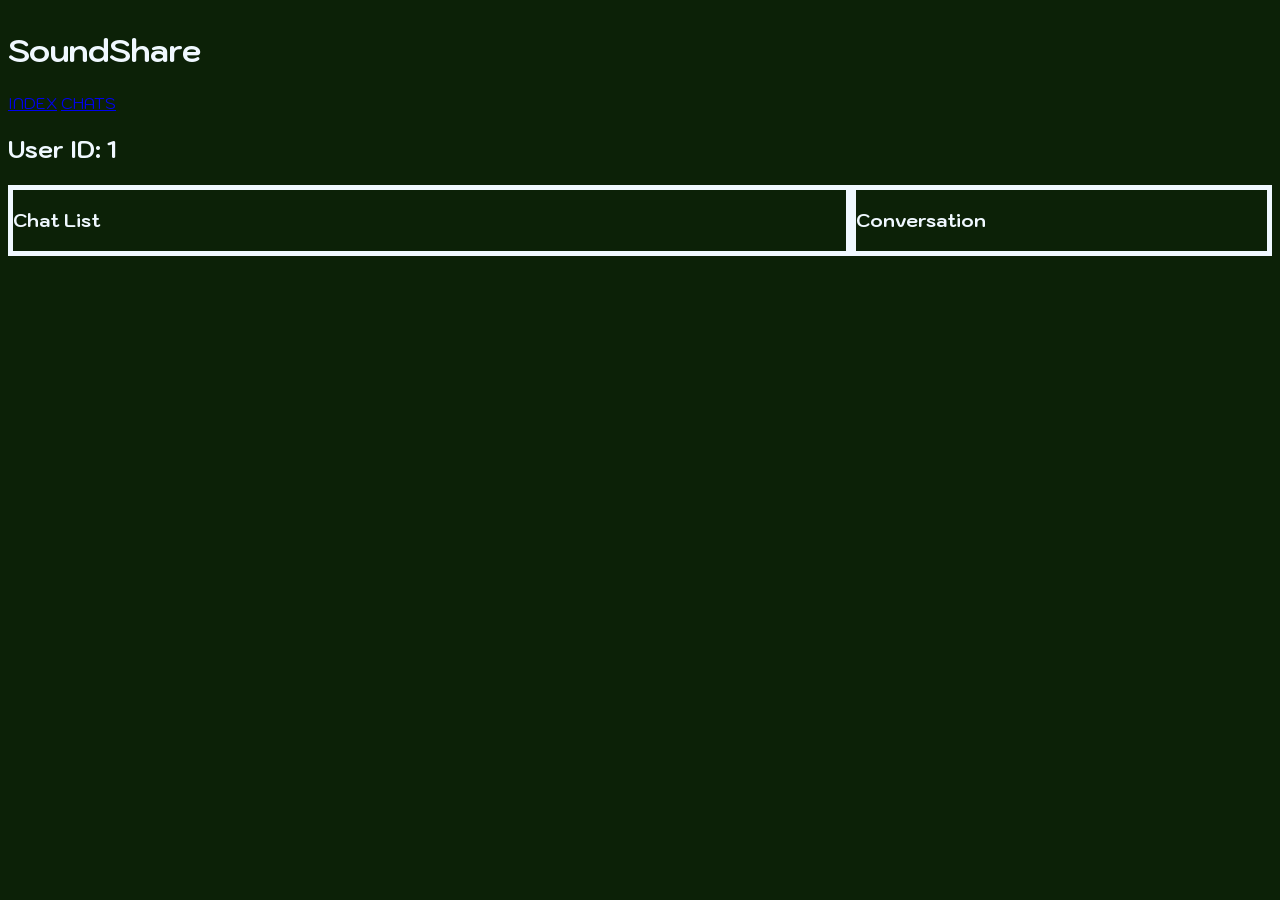
==== src/client/chats.html @ fd88407b "audio to db" ====
<!DOCTYPE html>

<head>
    <link href="css/base.css" rel="stylesheet">
    <link href="css/chats.css" rel="stylesheet">
    </head>

<body>
    <div id="wrapper">

        <header class="banner">
            <h1>SoundShare</h1>
        </header>

        <div class="nav">
            <a href="index.html">INDEX</a>
            <a href="chats.html">CHATS</a>
        </div>

        <main>
            <h2 id="display_id"></h2>
        </main>

        <div class="chat_list">
            <h3>Chat List</h3>
            <div id="chat_list"></div>
        </div>

        <div class="conversation">
            <h3>Conversation</h3>
            <div id="chat"></div>
            <div id="message_box"></div>
        </div>

    </div>

    <script type="module" src="js/chats.js" defer></script>
    <script type="module" src="js/audiorecord.js"></script>

</body>

</html>
---- src/client/css/base.css ----
/* font import ------------------------------------------*/
@import url('https://fonts.googleapis.com/css2?family=Kodchasan:ital,wght@0,200;0,300;0,400;0,500;0,600;0,700;1,200;1,300;1,400;1,500;1,600;1,700&display=swap');

.kodchasan-extralight {
    font-family: "Kodchasan", sans-serif;
    font-weight: 200;
    font-style: normal;
}

.kodchasan-light {
    font-family: "Kodchasan", sans-serif;
    font-weight: 300;
    font-style: normal;
}

.kodchasan-regular {
    font-family: "Kodchasan", sans-serif;
    font-weight: 400;
    font-style: normal;
}

.kodchasan-medium {
    font-family: "Kodchasan", sans-serif;
    font-weight: 500;
    font-style: normal;
}

.kodchasan-semibold {
    font-family: "Kodchasan", sans-serif;
    font-weight: 600;
    font-style: normal;
}

.kodchasan-bold {
    font-family: "Kodchasan", sans-serif;
    font-weight: 700;
    font-style: normal;
}

.kodchasan-extralight-italic {
    font-family: "Kodchasan", sans-serif;
    font-weight: 200;
    font-style: italic;
}

.kodchasan-light-italic {
    font-family: "Kodchasan", sans-serif;
    font-weight: 300;
    font-style: italic;
}

.kodchasan-regular-italic {
    font-family: "Kodchasan", sans-serif;
    font-weight: 400;
    font-style: italic;
}

.kodchasan-medium-italic {
    font-family: "Kodchasan", sans-serif;
    font-weight: 500;
    font-style: italic;
}

.kodchasan-semibold-italic {
    font-family: "Kodchasan", sans-serif;
    font-weight: 600;
    font-style: italic;
}

.kodchasan-bold-italic {
    font-family: "Kodchasan", sans-serif;
    font-weight: 700;
    font-style: italic;
}

/* base grid sections --------------------------------------------------*/
.banner {
    grid-area: banner;
}

main {
    grid-area: main;
}

.nav{
    grid-area: nav;
}
/* element CSS ------------------------------------------*/
html {
    background-color: #0c2107;
    color: aliceblue;
    font-family: "Kodchasan", sans-serif;
    font-weight: 400;
    font-style: normal;
}

h1{
    font-weight: 700;
}
---- src/client/css/chats.css ----
/*wrapper & Layouts*/
/*Specific Grid Names*/
.chat_list {
    grid-area: chat_list;
}

.conversation {
    grid-area: conversation;
}

#wrapper {
    max-width: 110em;
    margin: 0 auto;
    display: grid;
    grid-template-columns: 6fr 3fr;
    grid-template-areas:
        "banner banner"
        "nav nav"
        "main main"
        "chat_list conversation"
    ;
}

/*sent message*/
.sent{
text-align: right;
}

/*recived message*/
.received{
text-align: left;
}
/*Temp CSS*/
.chat_list {
    border: 5px;
    border-style: solid;
}

.conversation {
    border: 5px;
    border-style: solid;
}
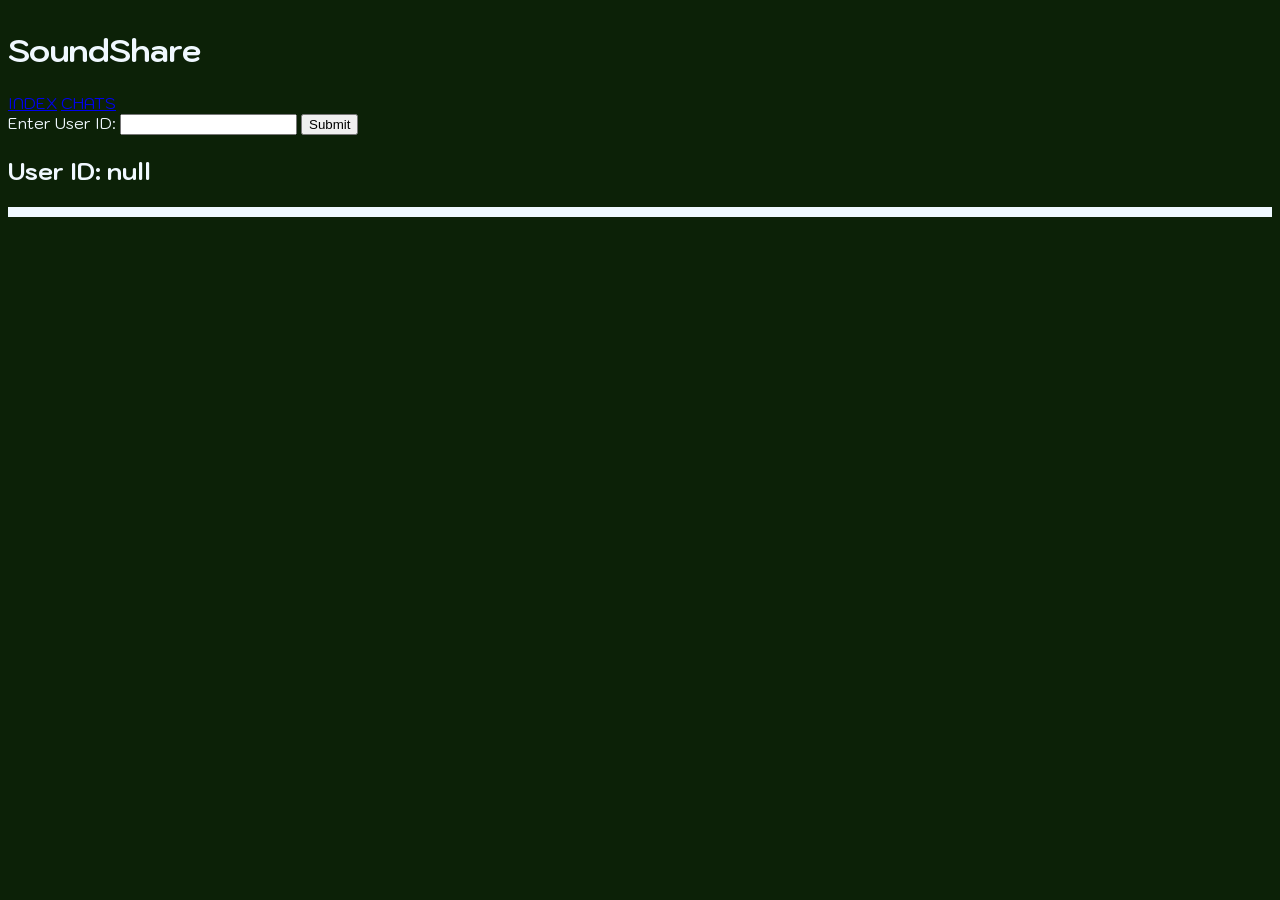
==== commit 446aa8b9: "start new chat with uid and temp login system" ====
--- a/src/client/chats.html
+++ b/src/client/chats.html
@@ -3,7 +3,7 @@
 <head>
     <link href="css/base.css" rel="stylesheet">
     <link href="css/chats.css" rel="stylesheet">
-    </head>
+</head>
 
 <body>
     <div id="wrapper">
@@ -18,18 +18,21 @@
         </div>
 
         <main>
+            <form id="uid_form">
+                <label for="uid">Enter User ID:</label>
+                <input type="text" id="uid" name="uid">
+                <input type="submit" value="Submit" id="uid_submit">
+            </form>
             <h2 id="display_id"></h2>
         </main>
 
+        <div class="new_chat">
+        </div>
+
         <div class="chat_list">
-            <h3>Chat List</h3>
-            <div id="chat_list"></div>
         </div>
 
         <div class="conversation">
-            <h3>Conversation</h3>
-            <div id="chat"></div>
-            <div id="message_box"></div>
         </div>
 
     </div>
--- a/src/client/css/chats.css
+++ b/src/client/css/chats.css
@@ -17,6 +17,7 @@
         "banner banner"
         "nav nav"
         "main main"
+        "new_chat new_chat"
         "chat_list conversation"
     ;
 }
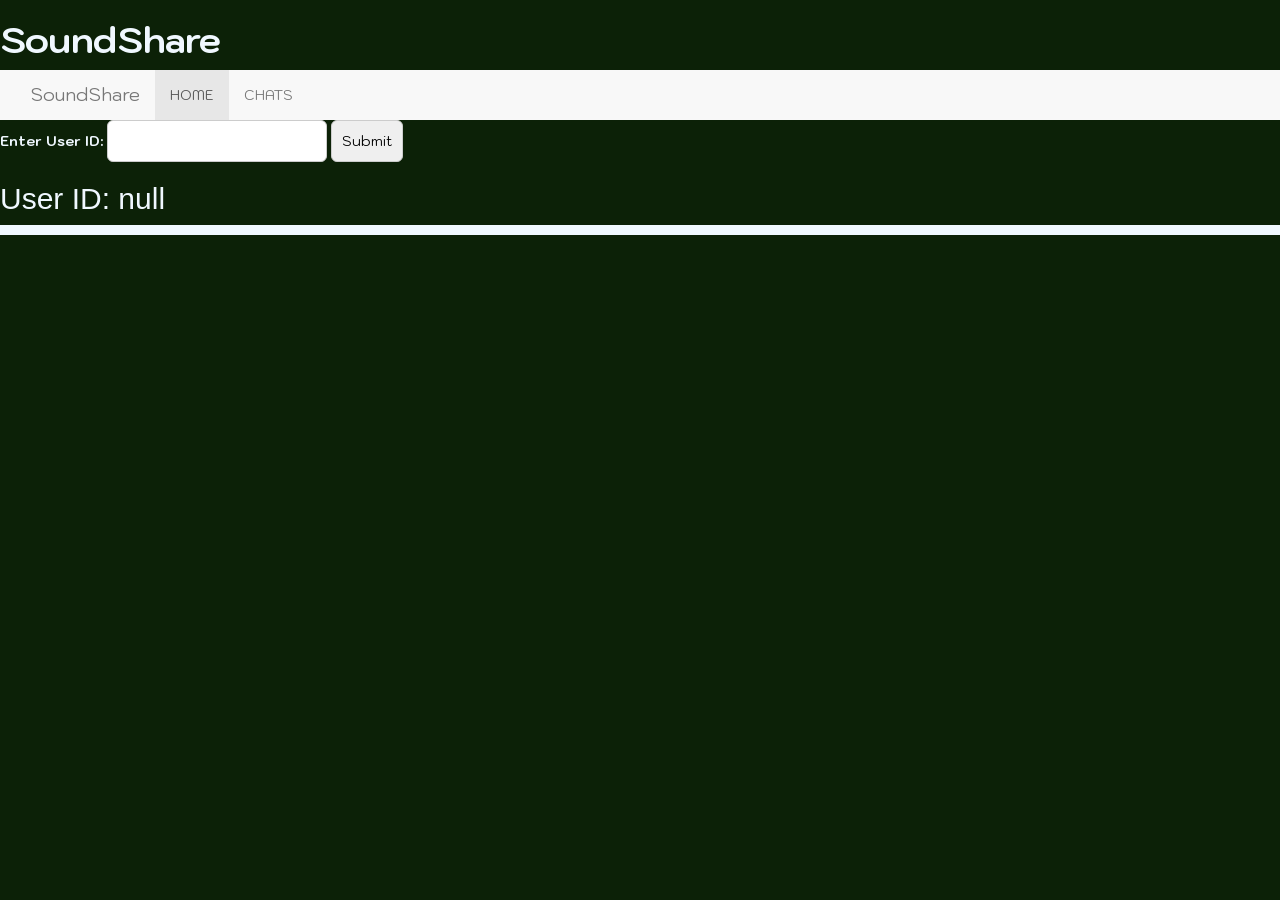
==== commit 6a686199: "css changes" ====
--- a/src/client/chats.html
+++ b/src/client/chats.html
@@ -1,6 +1,7 @@
 <!DOCTYPE html>
 
 <head>
+    <link rel="stylesheet" href="https://maxcdn.bootstrapcdn.com/bootstrap/3.4.1/css/bootstrap.min.css">
     <link href="css/base.css" rel="stylesheet">
     <link href="css/chats.css" rel="stylesheet">
 </head>
@@ -12,10 +13,17 @@
             <h1>SoundShare</h1>
         </header>
 
-        <div class="nav">
-            <a href="index.html">INDEX</a>
-            <a href="chats.html">CHATS</a>
-        </div>
+        <nav class="nav navbar-default">
+            <div class="container-fluid">
+                <div class="navbar-header">
+                    <a class="navbar-brand" href="index.html">SoundShare</a>
+                </div>
+                <ul class="nav navbar-nav">
+                    <li class="active"><a href="index.html">HOME</a></li>
+                    <li><a href="chats.html">CHATS</a></li>
+                </ul>
+            </div>
+        </nav>
 
         <main>
             <form id="uid_form">
--- a/src/client/css/base.css
+++ b/src/client/css/base.css
@@ -96,4 +96,33 @@
 
 h1{
     font-weight: 700;
+}
+
+body{
+    background-color: #0c2107;
+    color: aliceblue;
+    font-family: "Kodchasan", sans-serif;
+    font-weight: 400;
+    font-style: normal;
+}
+
+input[type="text"] {
+    padding: 10px;
+    border: 1px solid #ccc;
+    border-radius: 6px;
+    color: black;
+}
+
+input[type="submit"] {
+    padding: 10px;
+    border: 1px solid #ccc;
+    border-radius: 6px;
+    color: black;
+}
+
+button {
+    padding: 10px;
+    border: 1px solid #ccc;
+    border-radius: 6px;
+    color: black;
 }
--- a/src/client/css/chats.css
+++ b/src/client/css/chats.css
@@ -8,11 +8,15 @@
     grid-area: conversation;
 }
 
+.new_chat {
+    grid-area: new_chat;
+}
+
 #wrapper {
     max-width: 110em;
     margin: 0 auto;
     display: grid;
-    grid-template-columns: 6fr 3fr;
+    grid-template-columns: 3fr 6fr;
     grid-template-areas:
         "banner banner"
         "nav nav"
@@ -22,15 +26,6 @@
     ;
 }
 
-/*sent message*/
-.sent{
-text-align: right;
-}
-
-/*recived message*/
-.received{
-text-align: left;
-}
 /*Temp CSS*/
 .chat_list {
     border: 5px;
@@ -40,4 +35,61 @@
 .conversation {
     border: 5px;
     border-style: solid;
+}
+
+#chat_list button {
+    color: black;
+}
+
+#chat div{
+    width: 100%;
+    display: inline-block;
+}
+
+#chat p{
+    border-color: darkgray;
+    border-width: 2px;
+    border-style: solid;
+    width: fit-content;
+    min-width: 3em;
+}
+
+#chat .sent p{
+    float: right;
+    text-align: right;
+    border-top-left-radius: 1em;
+    border-bottom-left-radius: 1em;
+    max-width: 45%;
+    padding: 1em 0.5em 1em 1em;
+}
+
+#chat .received p{
+    float: left;
+    text-align: left;
+    border-top-right-radius: 1em;
+    border-bottom-right-radius: 1em;
+    max-width: 45%;
+    padding: 1em 1em 1em 0.5em;
+}
+
+#chat audio{
+    border-color: darkgray;
+    border-width: 2px;
+    border-style: solid;
+}
+
+#chat .sent audio {
+    float: right;
+    border-top-left-radius: 1em;
+    border-bottom-left-radius: 1em;
+    max-width: 45%;
+    padding: 1em 0.5em 1em 1em;
+}
+
+#chat .received audio {
+    float: left;
+    border-top-right-radius: 1em;
+    border-bottom-right-radius: 1em;
+    max-width: 45%;
+    padding: 1em 1em 1em 0.5em;
 }
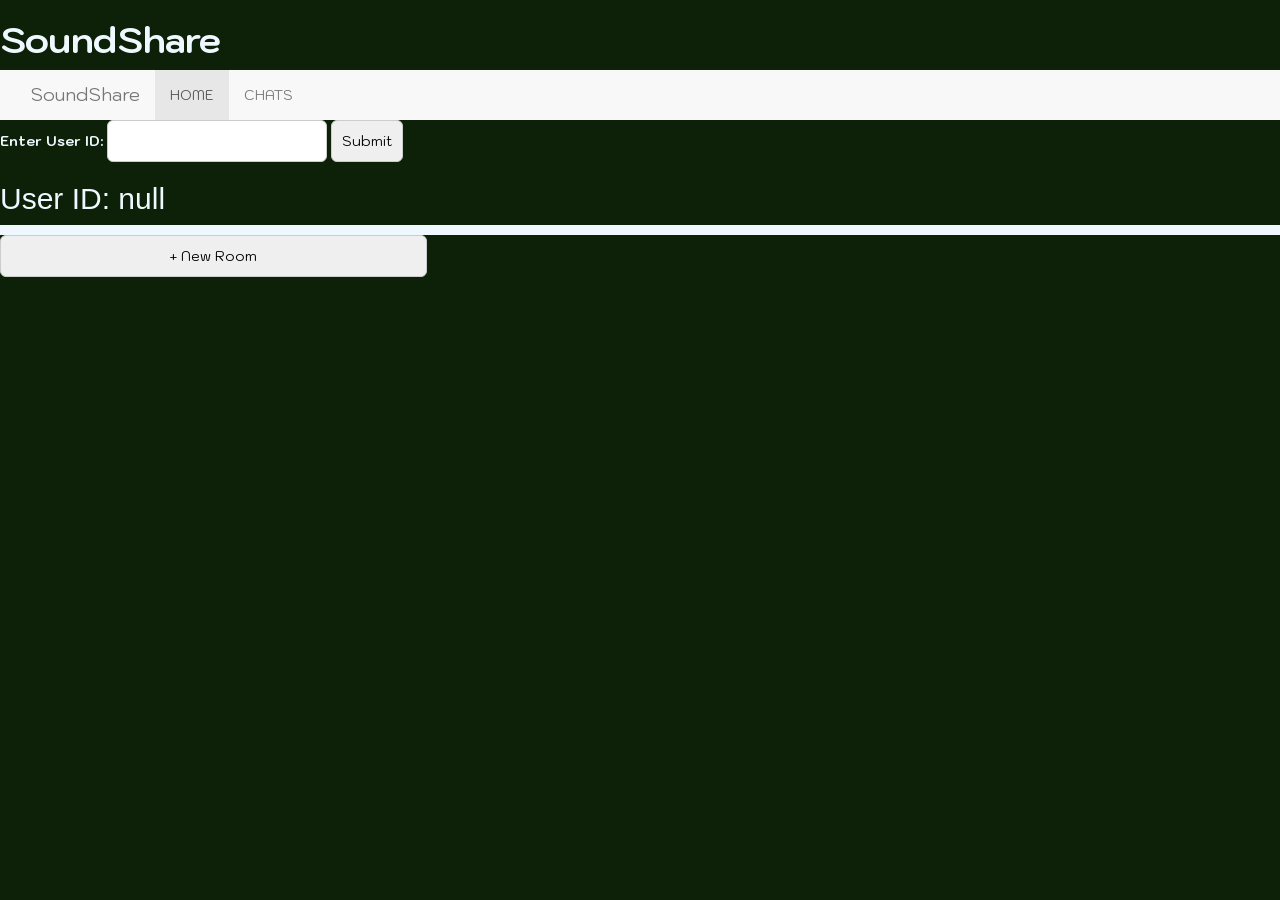
==== commit 05f0d222: "create new chat rooms" ====
--- a/src/client/chats.html
+++ b/src/client/chats.html
@@ -4,6 +4,7 @@
     <link rel="stylesheet" href="https://maxcdn.bootstrapcdn.com/bootstrap/3.4.1/css/bootstrap.min.css">
     <link href="css/base.css" rel="stylesheet">
     <link href="css/chats.css" rel="stylesheet">
+    <link href="css/createroom.css" rel="stylesheet">
 </head>
 
 <body>
@@ -43,10 +44,30 @@
         <div class="conversation">
         </div>
 
+        <!-- Trigger button -->
+        <button id="open_modal">+ New Room</button>
+
+        <!-- Modal -->
+        <div id="room_modal" class="modal hidden">
+            <div class="modal-content">
+
+                <span id="close_modal">&times;</span>
+
+                <h2>Create New Room</h2>
+
+                <input type="text" id="room_name" placeholder="Room name">
+
+                <div id="user_list"></div>
+
+                <button id="create_room_btn">Create Room</button>
+            </div>
+        </div>
+
     </div>
 
     <script type="module" src="js/chats.js" defer></script>
     <script type="module" src="js/audiorecord.js"></script>
+    <script type="module" src="js/createroom.js"></script>
 
 </body>
 
--- a/src/client/css/chats.css
+++ b/src/client/css/chats.css
@@ -41,12 +41,8 @@
     color: black;
 }
 
-#chat div{
-    width: 100%;
-    display: inline-block;
-}
-
-#chat p{
+#chat .message_box{
+    max-width: 45%;
     border-color: darkgray;
     border-width: 2px;
     border-style: solid;
@@ -54,42 +50,30 @@
     min-width: 3em;
 }
 
-#chat .sent p{
-    float: right;
-    text-align: right;
+#chat .sent {
+    display: flex;
+    justify-content: flex-end;
+}
+
+#chat .received {
+    display: flex;
+    justify-content: flex-start;
+}
+
+#chat .sent .message_box {
     border-top-left-radius: 1em;
     border-bottom-left-radius: 1em;
-    max-width: 45%;
     padding: 1em 0.5em 1em 1em;
 }
 
-#chat .received p{
-    float: left;
-    text-align: left;
+#chat .received .message_box {
     border-top-right-radius: 1em;
     border-bottom-right-radius: 1em;
-    max-width: 45%;
     padding: 1em 1em 1em 0.5em;
 }
 
-#chat audio{
-    border-color: darkgray;
-    border-width: 2px;
-    border-style: solid;
-}
-
-#chat .sent audio {
-    float: right;
-    border-top-left-radius: 1em;
-    border-bottom-left-radius: 1em;
-    max-width: 45%;
-    padding: 1em 0.5em 1em 1em;
-}
-
-#chat .received audio {
-    float: left;
-    border-top-right-radius: 1em;
-    border-bottom-right-radius: 1em;
-    max-width: 45%;
-    padding: 1em 1em 1em 0.5em;
+#chat .received .name {
+    font-size: 0.8em;
+    color: gray;
+    margin-bottom: 4px;
 }
--- a/src/client/css/createroom.css
+++ b/src/client/css/createroom.css
@@ -0,0 +1,47 @@
+/* Modal background */
+.modal {
+    position: fixed;
+    top: 0;
+    left: 0;
+    width: 100%;
+    height: 100%;
+    background: rgba(0,0,0,0.5);
+
+    display: flex;
+    justify-content: center;
+    align-items: center;
+}
+
+/* Hidden state */
+.hidden {
+    display: none;
+}
+
+/* Modal box */
+.modal-content {
+    background: rgb(64, 18, 228);
+    padding: 20px;
+    border-radius: 12px;
+    width: 300px;
+    max-height: 80vh;
+    overflow-y: auto;
+}
+
+/* Close button */
+#close_modal {
+    float: right;
+    cursor: pointer;
+    font-size: 20px;
+}
+
+/* User list */
+#user_list {
+    margin: 10px 0;
+}
+
+.user-item {
+    display: flex;
+    align-items: center;
+    gap: 8px;
+    margin: 5px 0;
+}
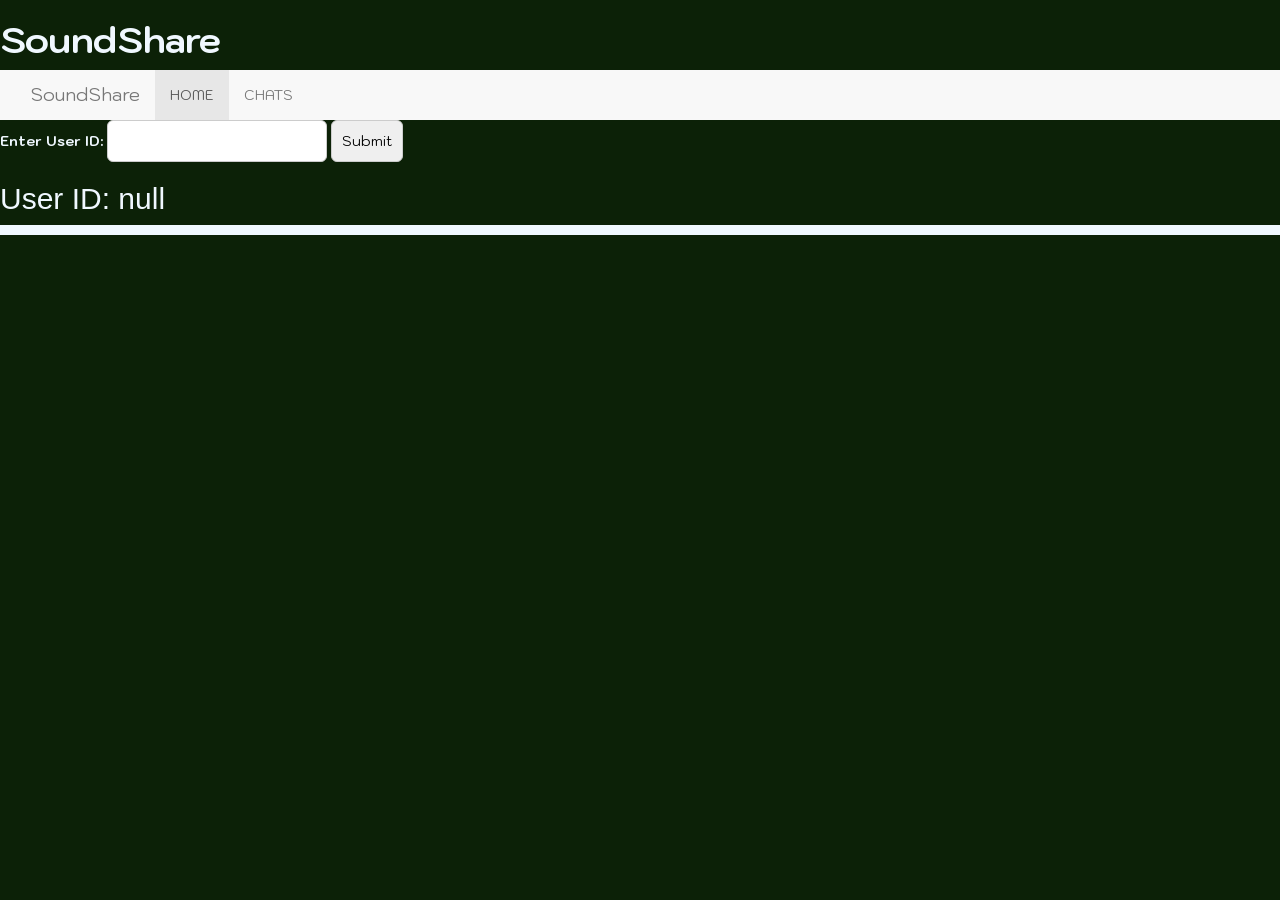
==== commit 2f683191: "all fixed" ====
--- a/src/client/chats.html
+++ b/src/client/chats.html
@@ -44,23 +44,7 @@
         <div class="conversation">
         </div>
 
-        <!-- Trigger button -->
-        <button id="open_modal">+ New Room</button>
-
-        <!-- Modal -->
-        <div id="room_modal" class="modal hidden">
-            <div class="modal-content">
-
-                <span id="close_modal">&times;</span>
-
-                <h2>Create New Room</h2>
-
-                <input type="text" id="room_name" placeholder="Room name">
-
-                <div id="user_list"></div>
-
-                <button id="create_room_btn">Create Room</button>
-            </div>
+        <div class="new_room">
         </div>
 
     </div>
--- a/src/client/css/chats.css
+++ b/src/client/css/chats.css
@@ -8,8 +8,8 @@
     grid-area: conversation;
 }
 
-.new_chat {
-    grid-area: new_chat;
+.new_room {
+    grid-area: new_room;
 }
 
 #wrapper {
@@ -21,7 +21,7 @@
         "banner banner"
         "nav nav"
         "main main"
-        "new_chat new_chat"
+        "new_room new_room"
         "chat_list conversation"
     ;
 }
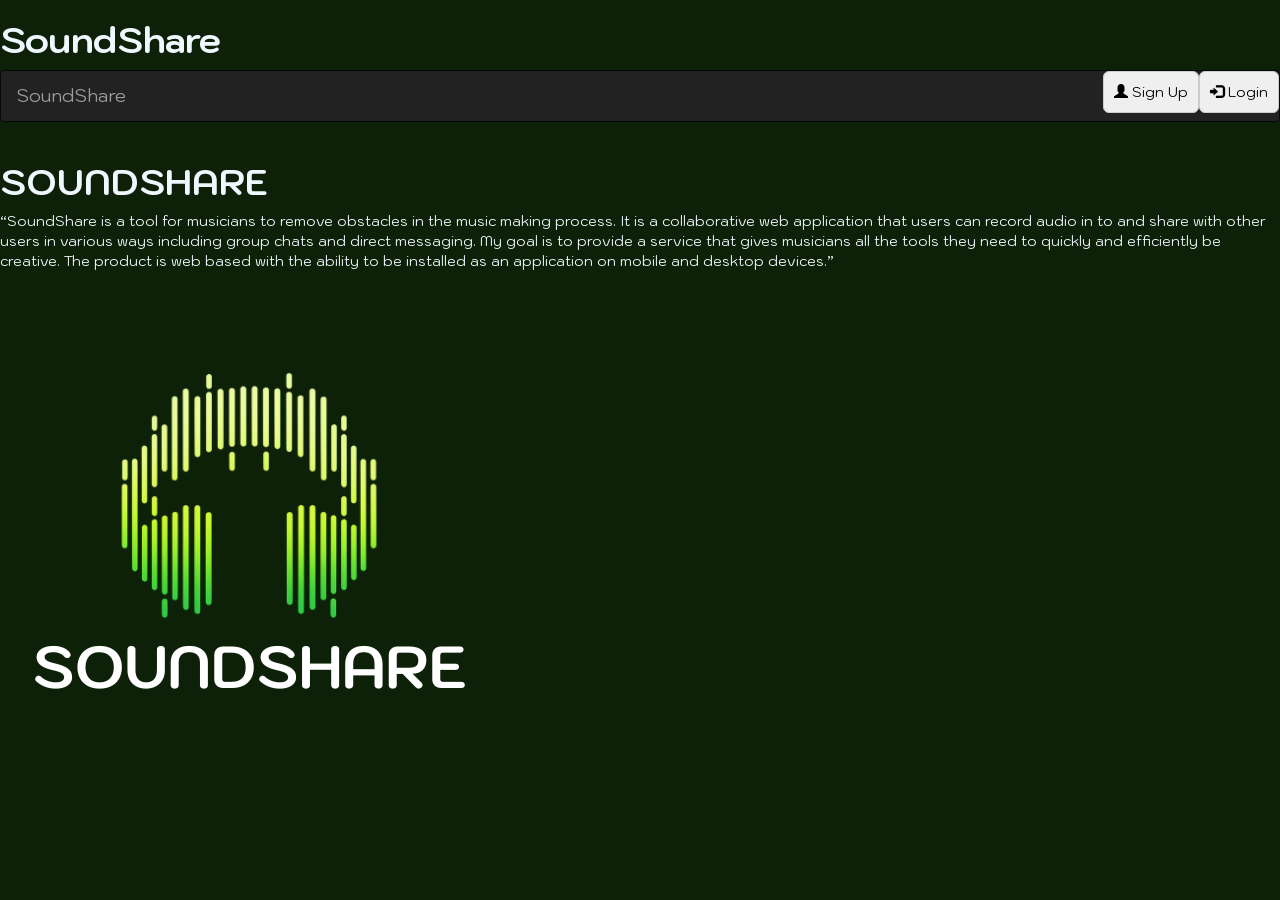
==== commit bb0a109d: "login & signup" ====
--- a/src/client/chats.html
+++ b/src/client/chats.html
@@ -4,7 +4,7 @@
     <link rel="stylesheet" href="https://maxcdn.bootstrapcdn.com/bootstrap/3.4.1/css/bootstrap.min.css">
     <link href="css/base.css" rel="stylesheet">
     <link href="css/chats.css" rel="stylesheet">
-    <link href="css/createroom.css" rel="stylesheet">
+    <link href="css/modal.css" rel="stylesheet">
 </head>
 
 <body>
@@ -14,24 +14,18 @@
             <h1>SoundShare</h1>
         </header>
 
-        <nav class="nav navbar-default">
+        <nav class="navbar navbar-inverse">
             <div class="container-fluid">
                 <div class="navbar-header">
-                    <a class="navbar-brand" href="index.html">SoundShare</a>
+                    <a class="navbar-brand" href="#">SoundShare</a>
                 </div>
-                <ul class="nav navbar-nav">
-                    <li class="active"><a href="index.html">HOME</a></li>
-                    <li><a href="chats.html">CHATS</a></li>
+                <ul class="nav navbar-nav navbar-right">
+                    <li><button id="logout"><span class="glyphicon glyphicon-log-in"></span> Log Out</button></li>
                 </ul>
             </div>
         </nav>
 
         <main>
-            <form id="uid_form">
-                <label for="uid">Enter User ID:</label>
-                <input type="text" id="uid" name="uid">
-                <input type="submit" value="Submit" id="uid_submit">
-            </form>
             <h2 id="display_id"></h2>
         </main>
 
--- a/src/client/css/base.css
+++ b/src/client/css/base.css
@@ -82,8 +82,15 @@
     grid-area: main;
 }
 
-.nav{
+.navbar{
     grid-area: nav;
+}
+
+#wrapper {
+    max-width: 110em;
+    margin: 0 auto;
+    display: grid;
+    grid-template-columns: 3fr 6fr;
 }
 /* element CSS ------------------------------------------*/
 html {
--- a/src/client/css/chats.css
+++ b/src/client/css/chats.css
@@ -13,10 +13,6 @@
 }
 
 #wrapper {
-    max-width: 110em;
-    margin: 0 auto;
-    display: grid;
-    grid-template-columns: 3fr 6fr;
     grid-template-areas:
         "banner banner"
         "nav nav"
--- a/src/client/css/modal.css
+++ b/src/client/css/modal.css
@@ -0,0 +1,47 @@
+/* Modal background */
+.modal {
+    position: fixed;
+    top: 0;
+    left: 0;
+    width: 100%;
+    height: 100%;
+    background: rgba(0,0,0,0.5);
+
+    display: flex;
+    justify-content: center;
+    align-items: center;
+}
+
+/* Hidden state */
+.hidden {
+    display: none;
+}
+
+/* Modal box */
+.modal-content {
+    background: rgb(64, 18, 228);
+    padding: 20px;
+    border-radius: 12px;
+    width: 300px;
+    max-height: 80vh;
+    overflow-y: auto;
+}
+
+/* Close button */
+#close_modal {
+    float: right;
+    cursor: pointer;
+    font-size: 20px;
+}
+
+/* User list */
+#user_list {
+    margin: 10px 0;
+}
+
+.user-item {
+    display: flex;
+    align-items: center;
+    gap: 8px;
+    margin: 5px 0;
+}
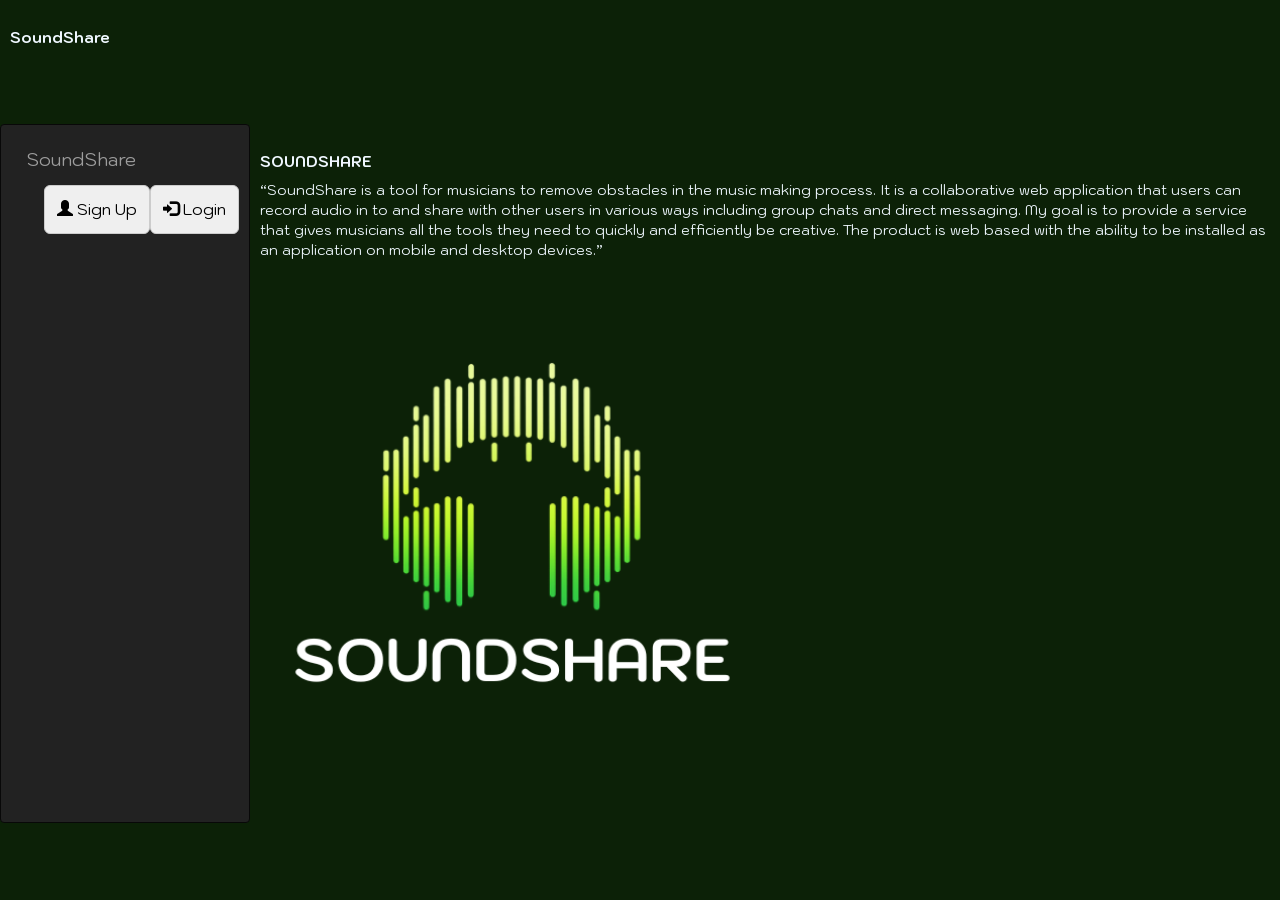
==== commit a24ab123: "addedd reload live chat and sorted css to be mobile friendly" ====
--- a/src/client/chats.html
+++ b/src/client/chats.html
@@ -1,6 +1,7 @@
 <!DOCTYPE html>
 
 <head>
+    <meta name="viewport" content="width=device-width, initial-scale=1.0">
     <link rel="stylesheet" href="https://maxcdn.bootstrapcdn.com/bootstrap/3.4.1/css/bootstrap.min.css">
     <link href="css/base.css" rel="stylesheet">
     <link href="css/chats.css" rel="stylesheet">
--- a/src/client/css/base.css
+++ b/src/client/css/base.css
@@ -90,7 +90,14 @@
     max-width: 110em;
     margin: 0 auto;
     display: grid;
-    grid-template-columns: 3fr 6fr;
+
+    grid-template-columns: 1fr;
+}
+
+@media (min-width: 768px) {
+    #wrapper {
+        grid-template-columns: 3fr 6fr;
+    }
 }
 /* element CSS ------------------------------------------*/
 html {
@@ -103,6 +110,7 @@
 
 h1{
     font-weight: 700;
+    font-size: 1.5rem;
 }
 
 body{
@@ -111,25 +119,29 @@
     font-family: "Kodchasan", sans-serif;
     font-weight: 400;
     font-style: normal;
+    margin: 0;
+    overflow-x: hidden;
 }
 
-input[type="text"] {
-    padding: 10px;
+input[type="text"],
+input[type="submit"],
+button {
+    padding: 12px;
     border: 1px solid #ccc;
     border-radius: 6px;
     color: black;
+
+
+    width: 100%;
+    font-size: 16px;
 }
 
-input[type="submit"] {
+.banner,
+.navbar,
+main {
     padding: 10px;
-    border: 1px solid #ccc;
-    border-radius: 6px;
-    color: black;
 }
 
-button {
-    padding: 10px;
-    border: 1px solid #ccc;
-    border-radius: 6px;
-    color: black;
+#wrapper {
+    min-height: 100vh;
 }
--- a/src/client/css/chats.css
+++ b/src/client/css/chats.css
@@ -1,5 +1,8 @@
-/*wrapper & Layouts*/
-/*Specific Grid Names*/
+/* =========================
+   GRID LAYOUT
+========================= */
+
+/* Grid areas */
 .chat_list {
     grid-area: chat_list;
 }
@@ -12,62 +15,160 @@
     grid-area: new_room;
 }
 
+/* MOBILE FIRST */
 #wrapper {
+    display: grid;
+    grid-template-columns: 1fr;
+
     grid-template-areas:
-        "banner banner"
-        "nav nav"
-        "main main"
-        "new_room new_room"
-        "chat_list conversation"
-    ;
+        "banner"
+        "nav"
+        "main"
+        "new_room"
+        "chat_list"
+        "conversation";
+
+    min-height: 100vh;
 }
 
-/*Temp CSS*/
-.chat_list {
-    border: 5px;
-    border-style: solid;
+/* DESKTOP */
+@media (min-width: 768px) {
+    #wrapper {
+        grid-template-columns: 250px 1fr;
+
+        grid-template-areas:
+            "banner banner"
+            "nav nav"
+            "new_room new_room"
+            "chat_list conversation";
+    }
 }
 
+
+/* =========================
+   PANELS
+========================= */
+
+.chat_list,
 .conversation {
-    border: 5px;
-    border-style: solid;
+    border: 1px solid #444;
+    border-radius: 8px;
+    background-color: #132d0d;
+    padding: 10px;
+}
+
+
+/* =========================
+   CHAT LIST
+========================= */
+
+.chat_list {
+    overflow-y: auto;
+    height: 200px;
+}
+
+@media (min-width: 768px) {
+    .chat_list {
+        height: auto;
+    }
 }
 
 #chat_list button {
+    width: 100%;
+    padding: 10px;
+    margin-bottom: 5px;
     color: black;
 }
 
-#chat .message_box{
-    max-width: 45%;
-    border-color: darkgray;
-    border-width: 2px;
-    border-style: solid;
-    width: fit-content;
-    min-width: 3em;
+
+/* =========================
+   CONVERSATION AREA
+========================= */
+
+.conversation {
+    display: flex;
+    flex-direction: column;
+    height: calc(100vh - 180px); /* adjust if needed */
+    overflow: hidden;
+}
+
+
+/* Wrapper for chat + input */
+.chat-wrapper {
+    display: flex;
+    flex-direction: column;
+    height: 100%;
+}
+
+/* Messages container */
+#chat {
+    flex: 1;
+    overflow-y: auto;
+    padding: 10px;
+    scroll-behavior: smooth;
+}
+
+
+/* =========================
+   MESSAGE INPUT
+========================= */
+
+.chat-input {
+    display: flex;
+    gap: 5px;
+    padding: 10px;
+    border-top: 1px solid #444;
+}
+
+.chat-input input {
+    flex: 1;
+    padding: 10px;
+    font-size: 16px; /* prevents iOS zoom */
+}
+
+.chat-input button {
+    padding: 10px;
+}
+
+
+/* =========================
+   MESSAGES
+========================= */
+
+#chat .sent,
+#chat .received {
+    display: flex;
+    margin-bottom: 8px;
 }
 
 #chat .sent {
-    display: flex;
     justify-content: flex-end;
 }
 
 #chat .received {
-    display: flex;
     justify-content: flex-start;
 }
 
-#chat .sent .message_box {
-    border-top-left-radius: 1em;
-    border-bottom-left-radius: 1em;
-    padding: 1em 0.5em 1em 1em;
+/* Message bubbles */
+#chat .message_box {
+    max-width: 75%;
+    padding: 10px;
+    border-radius: 12px;
+    word-wrap: break-word;
 }
 
-#chat .received .message_box {
-    border-top-right-radius: 1em;
-    border-bottom-right-radius: 1em;
-    padding: 1em 1em 1em 0.5em;
+/* Sent message style */
+#chat .sent .message_box {
+    background-color: #2e7d32;
+    color: white;
 }
 
+/* Received message style */
+#chat .received .message_box {
+    background-color: #1e1e1e;
+}
+
+/* Sender name */
 #chat .received .name {
     font-size: 0.8em;
     color: gray;
--- a/src/client/css/modal.css
+++ b/src/client/css/modal.css
@@ -5,11 +5,14 @@
     left: 0;
     width: 100%;
     height: 100%;
-    background: rgba(0,0,0,0.5);
+
+    background: rgba(0,0,0,0.6);
 
     display: flex;
     justify-content: center;
     align-items: center;
+
+    padding: 10px; /* ✅ prevents edge touching */
 }
 
 /* Hidden state */
@@ -22,9 +25,41 @@
     background: rgb(64, 18, 228);
     padding: 20px;
     border-radius: 12px;
-    width: 300px;
-    max-height: 80vh;
+    position: relative;
+
+    /* ✅ MOBILE FIRST */
+    width: 90%;
+    max-width: 400px;
+
+    max-height: 85vh;
     overflow-y: auto;
+}
+
+.modal-content input {
+    width: 100%;
+    padding: 12px;
+    margin-bottom: 10px;
+    font-size: 16px; /* prevents zoom on iPhone */
+}
+
+.modal-content button {
+    width: 100%;
+    margin-bottom: 10px;
+}
+
+.modal-content {
+    animation: modalFade 0.2s ease;
+}
+
+@keyframes modalFade {
+    from {
+        transform: translateY(20px);
+        opacity: 0;
+    }
+    to {
+        transform: translateY(0);
+        opacity: 1;
+    }
 }
 
 /* Close button */
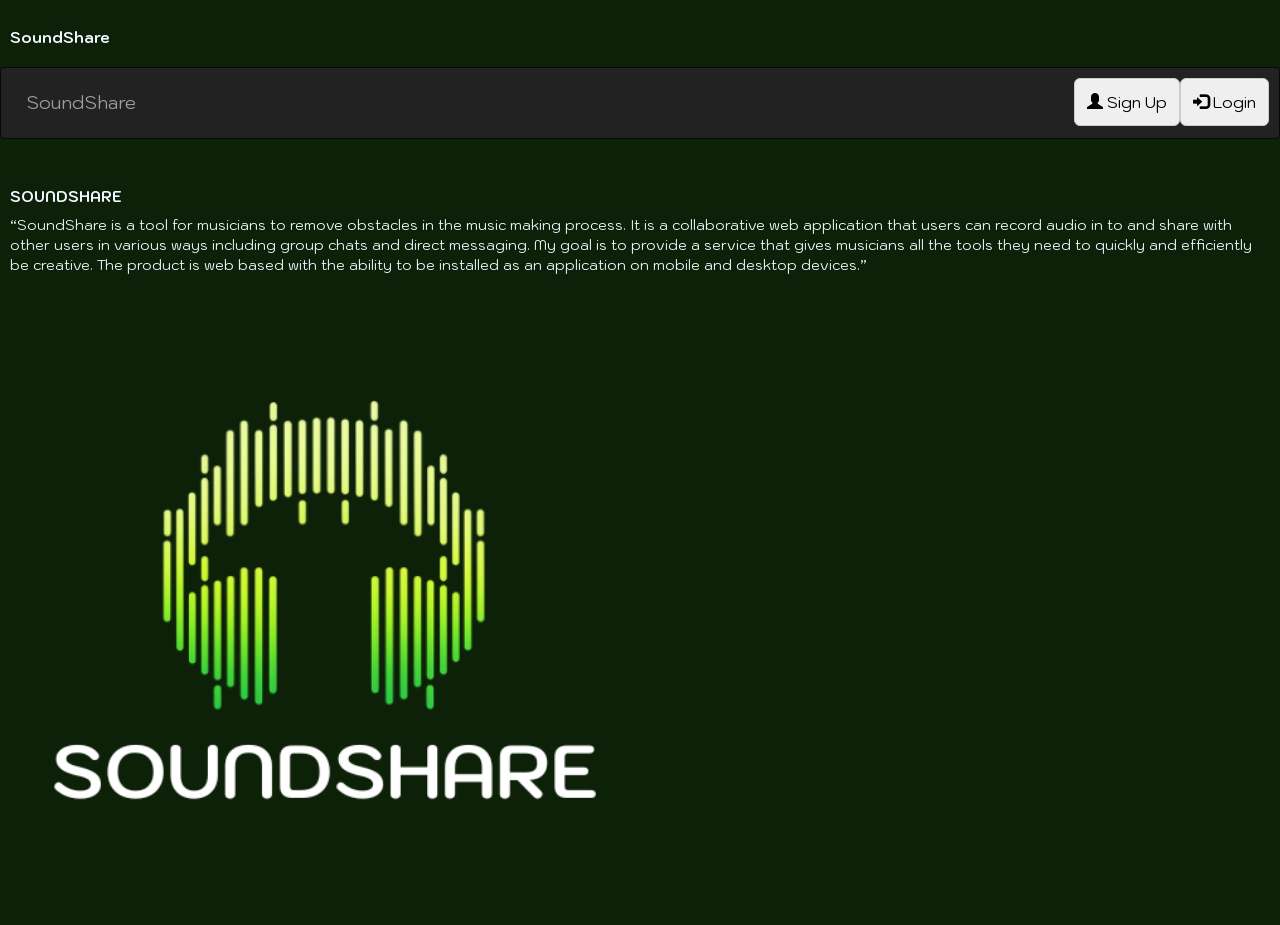
==== commit 3e1cead5: "manifest" ====
--- a/src/client/chats.html
+++ b/src/client/chats.html
@@ -1,6 +1,7 @@
 <!DOCTYPE html>
 
 <head>
+    <link rel="manifest" href="manifest.json">
     <meta name="viewport" content="width=device-width, initial-scale=1.0">
     <link rel="stylesheet" href="https://maxcdn.bootstrapcdn.com/bootstrap/3.4.1/css/bootstrap.min.css">
     <link href="css/base.css" rel="stylesheet">
--- a/src/client/css/base.css
+++ b/src/client/css/base.css
@@ -130,9 +130,6 @@
     border: 1px solid #ccc;
     border-radius: 6px;
     color: black;
-
-
-    width: 100%;
     font-size: 16px;
 }
 
--- a/src/client/css/chats.css
+++ b/src/client/css/chats.css
@@ -39,6 +39,7 @@
         grid-template-areas:
             "banner banner"
             "nav nav"
+            "main main"
             "new_room new_room"
             "chat_list conversation";
     }
--- a/src/client/css/modal.css
+++ b/src/client/css/modal.css
@@ -36,14 +36,14 @@
 }
 
 .modal-content input {
-    width: 100%;
+    max-width: 100%;
     padding: 12px;
     margin-bottom: 10px;
     font-size: 16px; /* prevents zoom on iPhone */
 }
 
 .modal-content button {
-    width: 100%;
+    max-width: 100%;
     margin-bottom: 10px;
 }
 
